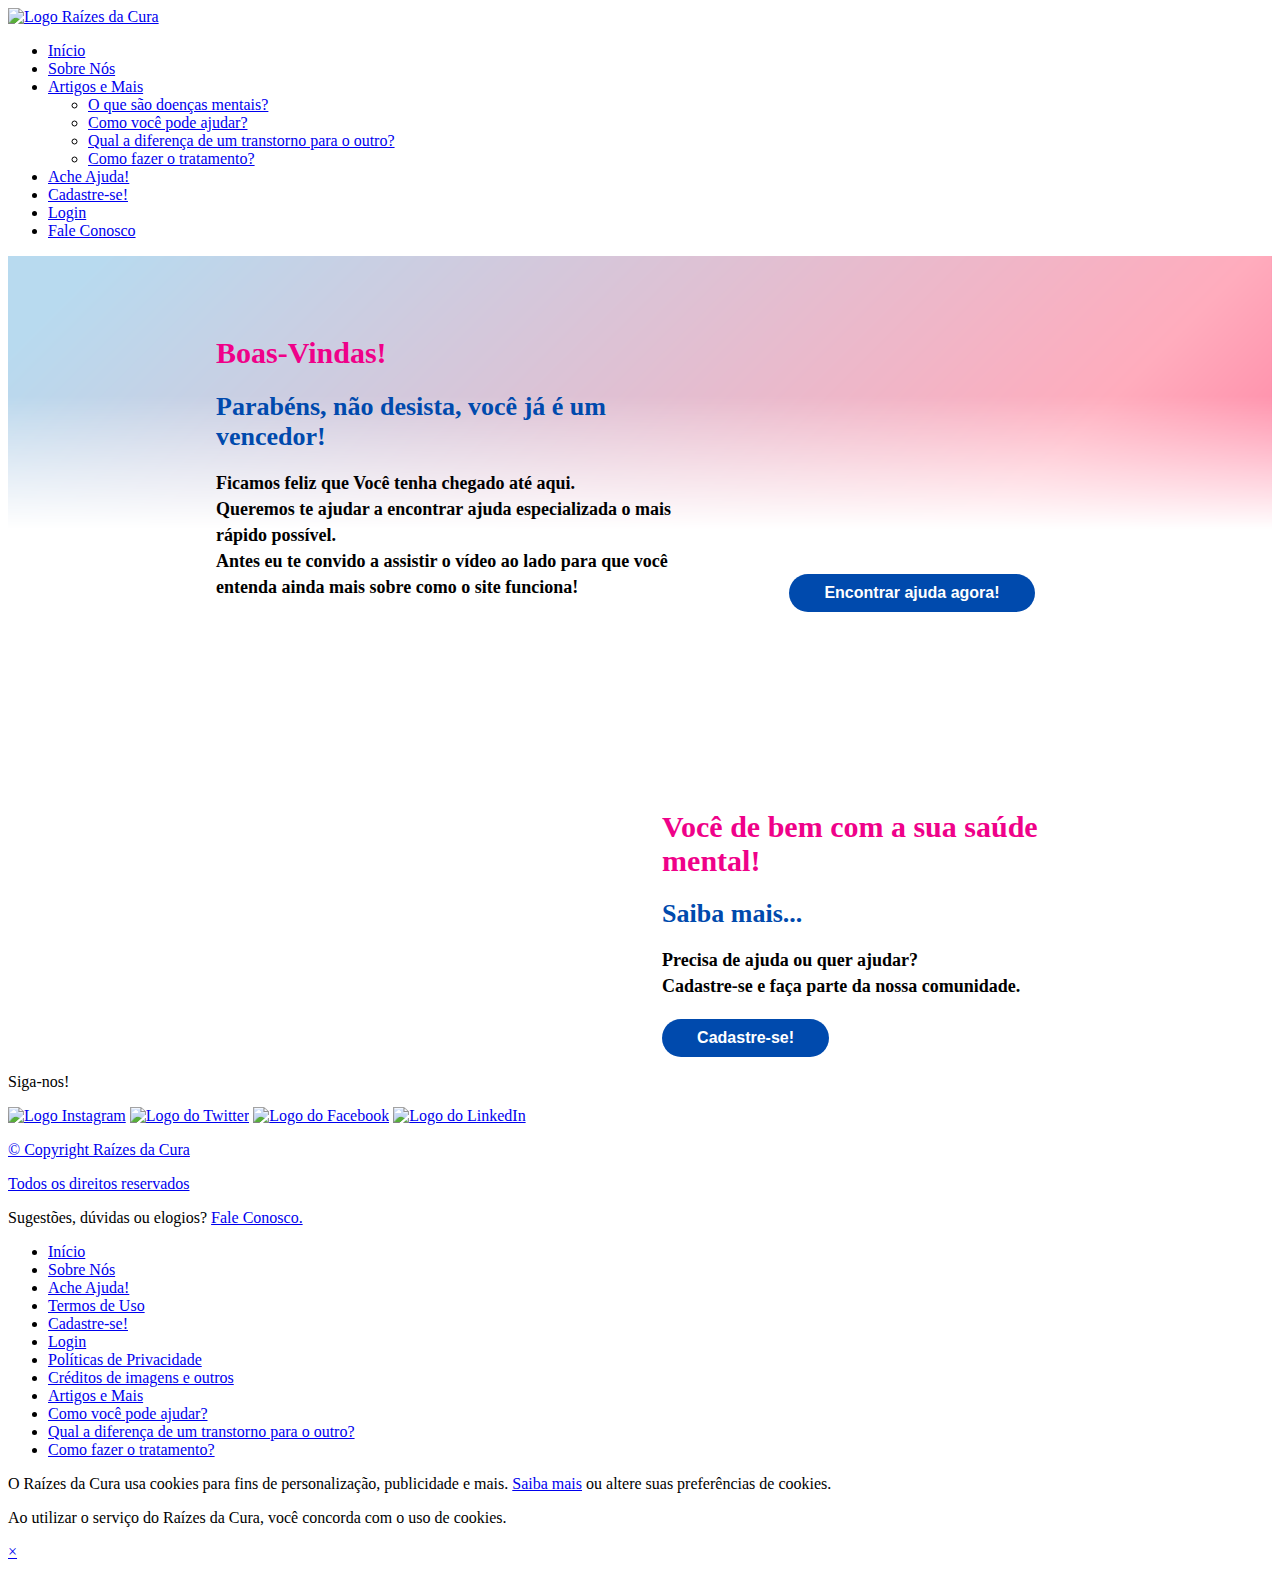
==== index.html @ 4dfa06ab "Testes e ajustes na página inicial" ====
<!DOCTYPE html>
<html lang="pt-br">

<head>
    <meta charset="UTF-8">
    <meta http-equiv="X-UA-Compatible" content="IE=edge">
    <meta name="viewport" content="width=device-width, initial-scale=1.0">
    <link rel="shortcut icon" href="./imagens/Icones-2/favicon.ico" type="image/x-icon" />
    <!-- Arquivo de reset de estilos dos navegadores -->
    <link rel="stylesheet" href="./estilos/reset.css">
    <!-- CSS do menu e rodapé -->
    <link rel="stylesheet" href="./estilos/menu-e-rodape.css">
    <!-- Google Fontes utilizado para o menu e rodapé -->
    <link rel="preconnect" href="https://fonts.googleapis.com">
    <link rel="preconnect" href="https://fonts.gstatic.com" crossorigin>
    <link href="https://fonts.googleapis.com/css2?family=Open+Sans:wght@500&display=swap" rel="stylesheet">
    <!-- Importando FontAwesome -->
    <link rel="stylesheet" href="https://cdnjs.cloudflare.com/ajax/libs/font-awesome/6.4.0/css/all.min.css"
        integrity="sha512-iecdLmaskl7CVkqkXNQ/ZH/XLlvWZOJyj7Yy7tcenmpD1ypASozpmT/E0iPtmFIB46ZmdtAc9eNBvH0H/ZpiBw=="
        crossorigin="anonymous" referrerpolicy="no-referrer" />
    <!-- CSS da página inicial -->
    <link rel="stylesheet" href="./estilos/index.css">
    <!-- JS de cookies -->
    <script src="./scripts/cookies.js" type="text/javascript" defer></script>
    <!-- JS do menu -->
    <script src="./scripts/menu.js" type="text/javascript" defer></script>
    <!-- JS do carrossel -->
    <script src="./scripts/carrossel.js" type="text/javascript" defer></script>
    <title>Raízes da Cura - Início</title>
</head>

<body>
    <header>
        <a href="#" class="icone-menu">
            <i class="fa-solid fa-bars fa-xl"></i>
        </a>
        <nav class="menu">
            <div class="logo">
                <a href="index.html">
                    <img src="./imagens/logo-horizontal.png" alt="Logo Raízes da Cura">
                </a>
            </div>
            <ul class="opcoes-menu">
                <li><a href="index.html" class="ativo">Início</a></li>
                <li><a href="./html/sobre-nos.html">Sobre Nós</a></li>
                <li><a href="#" class="submenu-artigos">Artigos e Mais <i class="fa-solid fa-chevron-down fa-2xs"></i></a>
                    <ul class="opcoes-submenu">
                        <li><a href="./html/artigos-e-mais.html">O que são doenças mentais?</a></li>
                        <li><a href="./html/submenu/ajuda.html">Como você pode ajudar?</a></li>
                        <li><a href="./html/submenu/diferenca.html">Qual a diferença de um transtorno para o outro?</a>
                        </li>
                        <li><a href="./html/submenu/tratar.html">Como fazer o tratamento?</a></li>
                    </ul>
                </li>
                <li><a href="./html/ache-ajuda.html">Ache Ajuda!</a></li>
                <li><a href="./html/cadastre-se.html">Cadastre-se!</a></li>
                <li><a href="./html/login.html">Login</a></li>
                <li><a href="./html/fale-conosco.html">Fale Conosco</a></li>
            </ul>
        </nav>
    </header>

    <main class="fundo-gradiente">
        <section class="boas-vindas">
            <div class="div01">
                <article class="texto-boas-vindas">
                    <h1>Boas-Vindas!</h1>
                    <h2>Parabéns, não desista, você já é um vencedor!</h2>
                    <h3>Ficamos feliz que Você tenha chegado até aqui.<br>
                        Queremos te ajudar a encontrar ajuda especializada o mais rápido possível.<br>
                        Antes eu te convido a assistir o vídeo ao lado para que você entenda ainda mais sobre como o site funciona!</h3>
                </article>
            </div>
            <div class="div02">
                <iframe src="https://www.youtube.com/embed/WAlM_Ronapk" title="Raizes da Cura - Pitch de Venda" frameborder="0" allow="accelerometer; autoplay; clipboard-write; encrypted-media; gyroscope; picture-in-picture; web-share" allowfullscreen></iframe>
                <a href="./html/ache-ajuda.html"><button class="botao" type="submit">Encontrar ajuda agora!</button></a>
            </div>
        </section>
        <section class="boas-vindas2">
            <article class="conteiner-carrossel">
                <!-- O conteúdo do carrossel é montado dinamicamente pelo carrosel.js -->
            </article>
            <article class="texto-boas-vindas">
                <h1>Você de bem com a sua saúde mental!</h1>
                <h2>Saiba mais...</h2>
                <h3>Precisa de ajuda ou quer ajudar? <br>
                    Cadastre-se e faça parte da nossa comunidade.</h3>
                <a href="./html/cadastre-se.html"><button class="botao" type="submit">Cadastre-se!</button></a>
            </article>
        </section>
    </main>

    <footer class="fundo-gradiente">
        <p>Siga-nos!</p>
        <div class="redes">
            <a href="https://www.instagram.com/" target="_blank"><img src="./imagens/rodape/instagram.svg"
                    alt="Logo Instagram"></a>
            <a href="https://twitter.com/" target="_blank"><img src="./imagens/rodape/twitter.svg"
                    alt="Logo do Twitter"></a>
            <a href="https://www.facebook.com/" target="_blank"><img src="./imagens/rodape/facebook.svg"
                    alt="Logo do Facebook"></a>
            <a href="https://www.linkedin.com/" target="_blank"><img src="./imagens/rodape/linkedin.svg"
                    alt="Logo do LinkedIn"></a>
        </div>
        <div class="copyright">
            <p><a href="./html/politicaseprivacidade.html">&copy; Copyright Raízes da Cura</a>
            </p>
            <p><a href="https://github.com/clarasousamath/Grupo3" target="_blank">Todos os direitos reservados</a></p>
        </div>
        <div class="w-100">
            <p>Sugestões, dúvidas ou elogios? <a href="./html/fale-conosco.html">Fale Conosco.</a></p>
            <nav class="mapa-site">
                <ul>
                    <li><a href="index.html">Início</a></li>
                    <li><a href="./html/sobre-nos.html">Sobre Nós</a></li>
                    <li><a href="./html/ache-ajuda.html">Ache Ajuda!</a></li>
                    <li><a href="./html/politicaseprivacidade.html#termos">Termos de Uso</a></li>
                    <li><a href="./html/cadastre-se.html">Cadastre-se!</a></li>
                    <li><a href="./html/login.html">Login</a></li>
                    <li><a href="./html/politicaseprivacidade.html#privacidade">Políticas de Privacidade</a></li>
                    <li><a href="./html/creditos-de-imagens-e-outros.html">Créditos de imagens e outros</a></li>
                    <li><a href="./html/artigos-e-mais.html">Artigos e Mais</a></li>
                    <li><a href="./html/submenu/ajuda.html">Como você pode ajudar?</a></li>
                    <li><a href="./html/submenu/diferenca.html">Qual a diferença de um transtorno para o outro?</a>
                    </li>
                    <li><a href="./html/submenu/tratar.html">Como fazer o tratamento?</a></li>
                </ul>
            </nav>
        </div>
    </footer>
    
    <div class="ir-topo">
       <a href="#"><i class="fa-solid fa-circle-arrow-up fa-2xl"></i></a>
    </div>

    <div class="cookies">
        <div class="cookies-texto">
            <p>O Raízes da Cura usa cookies para fins de personalização, publicidade e mais.
                <a href="./html/politicaseprivacidade.html#privacidade">Saiba mais</a> ou altere suas
                preferências de cookies.
            </p>
            <p>Ao utilizar o serviço do Raízes da Cura, você concorda com o uso de cookies.</p>
        </div>
        <div class="cookies-fechar"><a href="#">&times;</a></div>
    </div>

</body>

</html>
---- estilos/index.css ----
html {
    scroll-behavior: smooth;
    text-decoration: none;
}

.fundo-gradiente {
    background-color: linear-gradient(90deg, rgb(205 255 216 / 32%), rgb(148 185 255 / 32%));
    padding: 0;
}

.boas-vindas {
    display: flex;
    align-items: center;
    justify-content: center;
    flex: 1;
    margin: auto;
    padding-bottom: 50px;
    background-image: url(../imagens/fundo-inicio-section02.png);
    background-size: cover;
}

.boas-vindas div {
    display: flex;
    flex-direction: column;
    align-items: center;
}

.boas-vindas .div01 {
    margin-left: 13rem;
    margin-right: 2rem;
}

.boas-vindas .div02 {
    margin-right: 10rem;
}

.boas-vindas div button {
    margin-top: 10px;
}

.boas-vindas div iframe {
    padding-top: 60px;
    height: 15rem;
    width: 25rem;

}

.boas-vindas2 {
    display: flex;
    padding-top: 60px;
    width: 70%;
    margin: auto;
    gap: 5%;
}

.boas-vindas2 > * {
    flex: 1;
}

.texto-boas-vindas {
    padding-top: 60px;
}

.texto-boas-vindas h1 {
    font-size: 30px;
    font-weight: bold;
    margin-bottom: 10px;
}

.texto-boas-vindas h1 {
    color: #ef0189;
}

.texto-boas-vindas h2 {
    font-weight: bold;
    font-size: 26px;
    color: #004AAD;
    margin-bottom: 10px;
}

.texto-boas-vindas h3 {
    font-size: 18px;
    font-weight: bold;
    margin-bottom: 20px;
    line-height: 26px;
}

.botao {
    display: inline-block;
    background-color: #004aad;
    color: white;
    font-weight: bold;
    font-size: 16px;
    padding: 10px 35px;
    border-radius: 20px;
    cursor: pointer;
    border: 0;
}

.botao:hover {
    background-color: #ef0189;
}

.conteiner-carrossel {
    display: flex;
    flex: 1;
    flex-direction: column;
    /* width: 524px; */
    margin-bottom: 25px;
}

.carrossel img {
    border-radius: 14% 30%/73%;
    z-index: 10;
    transform: scale(1.0);
    object-fit: fill;
}

.carrossel {
    display: flex;
    /* width: 524px; */
    /* https://css-tricks.com/css-only-carousel/ */
    overflow: hidden;
}

.carrossel>div {
    flex: 0 0 100%;
}

.carrossel figure {
    display: grid;
}

.carrossel figure>img {
    height: 90%;
    margin-top: 3rem;
    grid-area: 1/1/4/2;
    z-index: 1;
}

.carrossel figure>figcaption>h3 {
    font-size: 18px;
    margin-bottom: 20px;
    font-weight: bold;
    text-align: center;
}

.carrossel:hover figure>figcaption {
    opacity: 1;
}

.carrossel a {
    text-decoration: none;
}

.carrossel figure>figcaption {
    opacity: 0;
    color: #004aad;
    grid-area: 2/1/2/2;
    z-index: 2;
    background-color: rgba(255, 255, 255, 0.747);
    backdrop-filter: blur(2px);
    border-radius: 10px;
    width: 80%;
    margin: auto;
    padding: 20px 0;
    transition: opacity 0.7s;
    text-align: justify;
}

.carrossel figure>figcaption>* {
    width: 80%;
    margin: auto;
}

.carrossel:hover {
    animation-play-state: paused;
}

.carrossel figcaption {
    text-align: center;
}

.navegacao-carrossel {
    z-index: 10;
    align-self: center;
}

.navegacao-carrossel a {
    text-decoration: none;
    font-size: 22px;
    color: #ef0189;
}

.navegacao-carrossel a.selecionado {
    color: #004aad;
}

/* Responsividade*/

@media screen and (min-width: 280px) and (max-width: 1024px){
    .boas-vindas {
        flex-direction: column;
        padding-bottom: 8px;
    }

    .boas-vindas div iframe {
        display: flex;
        margin-left: 15rem;
        width: 70vw;
        height: 20vh;
        padding-top: 20px;
    }

    .boas-vindas2 {
        flex-direction: column;
        gap: 30px;
        align-items: center;
        padding-bottom: 4rem;
    }

    .botao {
        margin-top: 6rem;
    }
    .texto-boas-vindas {
        padding-top: 20px;
    }
}
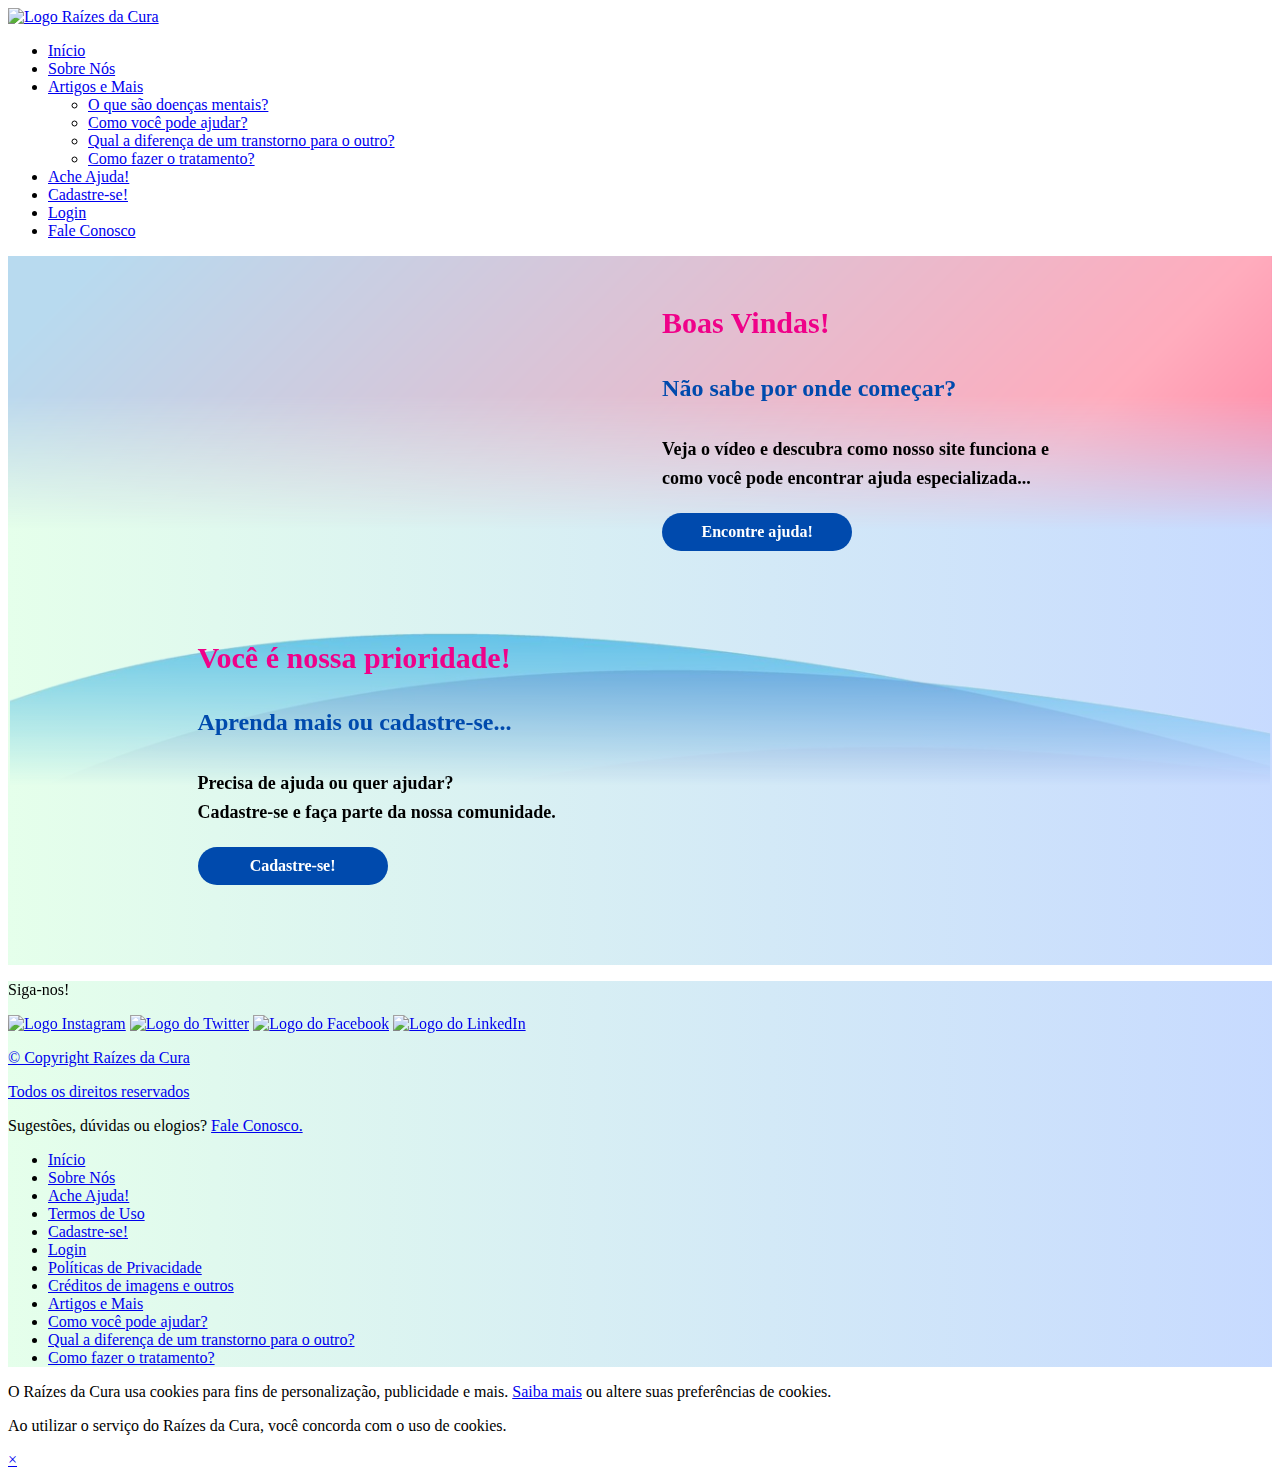
==== commit 78080c75: "Ajustes na página Inicial" ====
--- a/index.html
+++ b/index.html
@@ -43,7 +43,8 @@
             <ul class="opcoes-menu">
                 <li><a href="index.html" class="ativo">Início</a></li>
                 <li><a href="./html/sobre-nos.html">Sobre Nós</a></li>
-                <li><a href="#" class="submenu-artigos">Artigos e Mais <i class="fa-solid fa-chevron-down fa-2xs"></i></a>
+                <li><a href="#" class="submenu-artigos">Artigos e Mais <i
+                            class="fa-solid fa-chevron-down fa-2xs"></i></a>
                     <ul class="opcoes-submenu">
                         <li><a href="./html/artigos-e-mais.html">O que são doenças mentais?</a></li>
                         <li><a href="./html/submenu/ajuda.html">Como você pode ajudar?</a></li>
@@ -61,33 +62,37 @@
     </header>
 
     <main class="fundo-gradiente">
-        <section class="boas-vindas">
-            <div class="div01">
+        <div class="div-fundo-boas-vindas">
+            <section class="boas-vindas">
                 <article class="texto-boas-vindas">
-                    <h1>Boas-Vindas!</h1>
-                    <h2>Parabéns, não desista, você já é um vencedor!</h2>
-                    <h3>Ficamos feliz que Você tenha chegado até aqui.<br>
-                        Queremos te ajudar a encontrar ajuda especializada o mais rápido possível.<br>
-                        Antes eu te convido a assistir o vídeo ao lado para que você entenda ainda mais sobre como o site funciona!</h3>
+                    <iframe src="https://www.youtube.com/embed/WAlM_Ronapk" title="Raizes da Cura - Pitch de Venda"
+                        frameborder="0"
+                        allow="accelerometer; autoplay; clipboard-write; encrypted-media; gyroscope; picture-in-picture; web-share"
+                        allowfullscreen></iframe>
                 </article>
-            </div>
-            <div class="div02">
-                <iframe src="https://www.youtube.com/embed/WAlM_Ronapk" title="Raizes da Cura - Pitch de Venda" frameborder="0" allow="accelerometer; autoplay; clipboard-write; encrypted-media; gyroscope; picture-in-picture; web-share" allowfullscreen></iframe>
-                <a href="./html/ache-ajuda.html"><button class="botao" type="submit">Encontrar ajuda agora!</button></a>
-            </div>
-        </section>
-        <section class="boas-vindas2">
-            <article class="conteiner-carrossel">
-                <!-- O conteúdo do carrossel é montado dinamicamente pelo carrosel.js -->
-            </article>
-            <article class="texto-boas-vindas">
-                <h1>Você de bem com a sua saúde mental!</h1>
-                <h2>Saiba mais...</h2>
-                <h3>Precisa de ajuda ou quer ajudar? <br>
-                    Cadastre-se e faça parte da nossa comunidade.</h3>
-                <a href="./html/cadastre-se.html"><button class="botao" type="submit">Cadastre-se!</button></a>
-            </article>
-        </section>
+                <article class="texto-boas-vindas">
+                    <h1>Boas Vindas!</h1>
+                    <h2>Não sabe por onde começar?</h2>
+                    <h3>Veja o vídeo e descubra como nosso site funciona e como você pode encontrar ajuda
+                        especializada...</h3>
+                    <a class="botao" href="./html/ache-ajuda.html">Encontre ajuda!</a>
+                </article>
+            </section>
+        </div>
+        <div class="div-fundo-efeito">
+            <section class="boas-vindas">
+                <article class="texto-boas-vindas">
+                    <h1>Você é nossa prioridade!</h1>
+                    <h2>Aprenda mais ou cadastre-se...</h2>
+                    <h3>Precisa de ajuda ou quer ajudar? <br>
+                        Cadastre-se e faça parte da nossa comunidade.</h3>
+                    <a class="botao" href="./html/cadastre-se.html">Cadastre-se!</a>
+                </article>
+                <article class="conteiner-carrossel">
+                    <!-- O conteúdo do carrossel é montado dinamicamente pelo carrosel.js -->
+                </article>
+            </section>
+        </div>
     </main>
 
     <footer class="fundo-gradiente">
@@ -128,9 +133,9 @@
             </nav>
         </div>
     </footer>
-    
+
     <div class="ir-topo">
-       <a href="#"><i class="fa-solid fa-circle-arrow-up fa-2xl"></i></a>
+        <a href="#"><i class="fa-solid fa-circle-arrow-up fa-2xl"></i></a>
     </div>
 
     <div class="cookies">
--- a/estilos/index.css
+++ b/estilos/index.css
@@ -1,88 +1,67 @@
 html {
     scroll-behavior: smooth;
-    text-decoration: none;
 }
 
 .fundo-gradiente {
-    background-color: linear-gradient(90deg, rgb(205 255 216 / 32%), rgb(148 185 255 / 32%));
+    background: linear-gradient(90deg, rgb(205 255 216 / 52%), rgb(148 185 255 / 52%));
     padding: 0;
 }
 
 .boas-vindas {
     display: flex;
-    align-items: center;
-    justify-content: center;
-    flex: 1;
-    margin: auto;
-    padding-bottom: 50px;
-    background-image: url(../imagens/fundo-inicio-section02.png);
-    background-size: cover;
-}
-
-.boas-vindas div {
-    display: flex;
-    flex-direction: column;
-    align-items: center;
-}
-
-.boas-vindas .div01 {
-    margin-left: 13rem;
-    margin-right: 2rem;
-}
-
-.boas-vindas .div02 {
-    margin-right: 10rem;
-}
-
-.boas-vindas div button {
-    margin-top: 10px;
-}
-
-.boas-vindas div iframe {
-    padding-top: 60px;
-    height: 15rem;
-    width: 25rem;
-
-}
-
-.boas-vindas2 {
-    display: flex;
-    padding-top: 60px;
     width: 70%;
     margin: auto;
     gap: 5%;
 }
 
-.boas-vindas2 > * {
+.boas-vindas>* {
     flex: 1;
 }
 
 .texto-boas-vindas {
-    padding-top: 60px;
+    margin-bottom: 5rem;
+    display: flex;
+    flex: 1;
+    flex-direction: column;
+    justify-content: center;
 }
 
 .texto-boas-vindas h1 {
     font-size: 30px;
     font-weight: bold;
-    margin-bottom: 10px;
-}
-
-.texto-boas-vindas h1 {
+    margin-top: 10px;
+    margin-bottom: 15px;
     color: #ef0189;
 }
 
 .texto-boas-vindas h2 {
+    font-size: 24px;
     font-weight: bold;
-    font-size: 26px;
+    margin-bottom: 15px;
     color: #004AAD;
-    margin-bottom: 10px;
 }
 
 .texto-boas-vindas h3 {
     font-size: 18px;
     font-weight: bold;
     margin-bottom: 20px;
-    line-height: 26px;
+    line-height: 1.8rem;
+}
+
+.boas-vindas article iframe {
+    height: 210px;
+    width: 90%;
+}
+
+.div-fundo-boas-vindas {
+    background-image: url(../imagens/fundo-inicio-section02.png);
+    background-size: cover;
+    padding-top: 2.5rem;
+}
+
+.div-fundo-efeito {
+    background-image: url(../imagens/fundo-inicio-02.png);
+    background-size: cover;
 }
 
 .botao {
@@ -90,11 +69,11 @@
     background-color: #004aad;
     color: white;
     font-weight: bold;
-    font-size: 16px;
+    width: 120px;
+    text-align: center;
     padding: 10px 35px;
     border-radius: 20px;
-    cursor: pointer;
-    border: 0;
+    text-decoration: none;
 }
 
 .botao:hover {
@@ -105,8 +84,6 @@
     display: flex;
     flex: 1;
     flex-direction: column;
-    /* width: 524px; */
-    margin-bottom: 25px;
 }
 
 .carrossel img {
@@ -132,8 +109,7 @@
 }
 
 .carrossel figure>img {
-    height: 90%;
-    margin-top: 3rem;
+    height: 290px;
     grid-area: 1/1/4/2;
     z-index: 1;
 }
@@ -198,31 +174,21 @@
 
 /* Responsividade*/
 
-@media screen and (min-width: 280px) and (max-width: 1024px){
+@media screen and (max-width: 1024px) {
     .boas-vindas {
+        display: flex;
         flex-direction: column;
-        padding-bottom: 8px;
+        align-items: center;
+        justify-content: center;
     }
 
-    .boas-vindas div iframe {
-        display: flex;
-        margin-left: 15rem;
+    .boas-vindas article iframe {
+        height: 30vh;
         width: 70vw;
-        height: 20vh;
-        padding-top: 20px;
+    }
+    .carrossel figure > img {
+        margin-top: -10px;
+        height: 80%;
     }
 
-    .boas-vindas2 {
-        flex-direction: column;
-        gap: 30px;
-        align-items: center;
-        padding-bottom: 4rem;
-    }
-
-    .botao {
-        margin-top: 6rem;
-    }
-    .texto-boas-vindas {
-        padding-top: 20px;
-    }
 }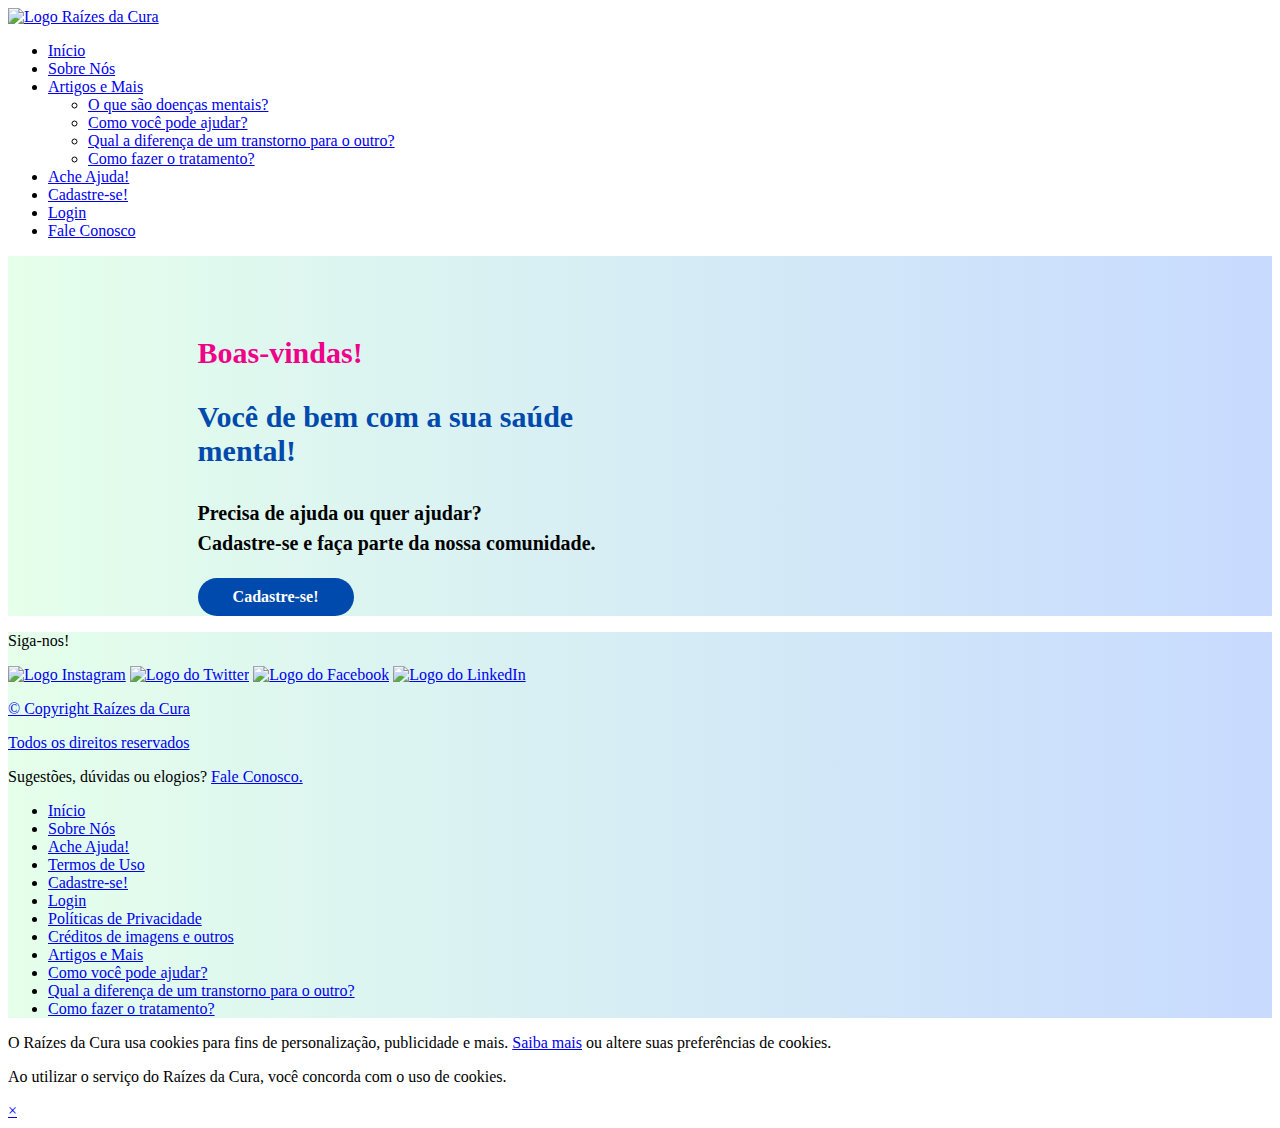
==== commit 657a6348: "Rollback pra as configurações do repositório principal" ====
--- a/index.html
+++ b/index.html
@@ -43,8 +43,7 @@
             <ul class="opcoes-menu">
                 <li><a href="index.html" class="ativo">Início</a></li>
                 <li><a href="./html/sobre-nos.html">Sobre Nós</a></li>
-                <li><a href="#" class="submenu-artigos">Artigos e Mais <i
-                            class="fa-solid fa-chevron-down fa-2xs"></i></a>
+                <li><a href="#" class="submenu-artigos">Artigos e Mais <i class="fa-solid fa-chevron-down fa-2xs"></i></a>
                     <ul class="opcoes-submenu">
                         <li><a href="./html/artigos-e-mais.html">O que são doenças mentais?</a></li>
                         <li><a href="./html/submenu/ajuda.html">Como você pode ajudar?</a></li>
@@ -62,37 +61,18 @@
     </header>
 
     <main class="fundo-gradiente">
-        <div class="div-fundo-boas-vindas">
-            <section class="boas-vindas">
-                <article class="texto-boas-vindas">
-                    <iframe src="https://www.youtube.com/embed/WAlM_Ronapk" title="Raizes da Cura - Pitch de Venda"
-                        frameborder="0"
-                        allow="accelerometer; autoplay; clipboard-write; encrypted-media; gyroscope; picture-in-picture; web-share"
-                        allowfullscreen></iframe>
-                </article>
-                <article class="texto-boas-vindas">
-                    <h1>Boas Vindas!</h1>
-                    <h2>Não sabe por onde começar?</h2>
-                    <h3>Veja o vídeo e descubra como nosso site funciona e como você pode encontrar ajuda
-                        especializada...</h3>
-                    <a class="botao" href="./html/ache-ajuda.html">Encontre ajuda!</a>
-                </article>
-            </section>
-        </div>
-        <div class="div-fundo-efeito">
-            <section class="boas-vindas">
-                <article class="texto-boas-vindas">
-                    <h1>Você é nossa prioridade!</h1>
-                    <h2>Aprenda mais ou cadastre-se...</h2>
-                    <h3>Precisa de ajuda ou quer ajudar? <br>
-                        Cadastre-se e faça parte da nossa comunidade.</h3>
-                    <a class="botao" href="./html/cadastre-se.html">Cadastre-se!</a>
-                </article>
-                <article class="conteiner-carrossel">
-                    <!-- O conteúdo do carrossel é montado dinamicamente pelo carrosel.js -->
-                </article>
-            </section>
-        </div>
+        <section class="boas-vindas">
+            <article class="texto-boas-vindas">
+                <h1>Boas-vindas!</h1>
+                <h2>Você de bem com a sua saúde mental!</h2>
+                <h3>Precisa de ajuda ou quer ajudar? <br>
+                    Cadastre-se e faça parte da nossa comunidade.</h3>
+                <a class="botao" href="./html/cadastre-se.html">Cadastre-se!</a>
+            </article>
+            <article class="conteiner-carrossel">
+                <!-- O conteúdo do carrossel é montado dinamicamente pelo carrosel.js -->
+            </article>
+        </section>
     </main>
 
     <footer class="fundo-gradiente">
@@ -133,9 +113,9 @@
             </nav>
         </div>
     </footer>
-
+    
     <div class="ir-topo">
-        <a href="#"><i class="fa-solid fa-circle-arrow-up fa-2xl"></i></a>
+       <a href="#"><i class="fa-solid fa-circle-arrow-up fa-2xl"></i></a>
     </div>
 
     <div class="cookies">
--- a/estilos/index.css
+++ b/estilos/index.css
@@ -4,7 +4,6 @@
 
 .fundo-gradiente {
     background: linear-gradient(90deg, rgb(205 255 216 / 52%), rgb(148 185 255 / 52%));
-    padding: 0;
 }
 
 .boas-vindas {
@@ -19,49 +18,29 @@
 }
 
 .texto-boas-vindas {
-    margin-bottom: 5rem;
-    display: flex;
-    flex: 1;
-    flex-direction: column;
-    justify-content: center;
+    padding-top: 60px;
+}
+
+.texto-boas-vindas h1,
+.texto-boas-vindas h2 {
+    font-size: 30px;
+    font-weight: bold;
+    margin-bottom: 30px;
 }
 
 .texto-boas-vindas h1 {
-    font-size: 30px;
-    font-weight: bold;
-    margin-top: 10px;
-    margin-bottom: 15px;
     color: #ef0189;
 }
 
 .texto-boas-vindas h2 {
-    font-size: 24px;
-    font-weight: bold;
-    margin-bottom: 15px;
     color: #004AAD;
 }
 
 .texto-boas-vindas h3 {
-    font-size: 18px;
+    font-size: 20px;
     font-weight: bold;
     margin-bottom: 20px;
-    line-height: 1.8rem;
-}
-
-.boas-vindas article iframe {
-    height: 210px;
-    width: 90%;
-}
-
-.div-fundo-boas-vindas {
-    background-image: url(../imagens/fundo-inicio-section02.png);
-    background-size: cover;
-    padding-top: 2.5rem;
-}
-
-.div-fundo-efeito {
-    background-image: url(../imagens/fundo-inicio-02.png);
-    background-size: cover;
+    line-height: 30px;
 }
 
 .botao {
@@ -69,8 +48,6 @@
     background-color: #004aad;
     color: white;
     font-weight: bold;
-    width: 120px;
-    text-align: center;
     padding: 10px 35px;
     border-radius: 20px;
     text-decoration: none;
@@ -84,6 +61,8 @@
     display: flex;
     flex: 1;
     flex-direction: column;
+    /* width: 524px; */
+    margin-bottom: 25px;
 }
 
 .carrossel img {
@@ -109,7 +88,7 @@
 }
 
 .carrossel figure>img {
-    height: 290px;
+    height: 350px;
     grid-area: 1/1/4/2;
     z-index: 1;
 }
@@ -176,19 +155,23 @@
 
 @media screen and (max-width: 1024px) {
     .boas-vindas {
-        display: flex;
         flex-direction: column;
+        gap: 30px;
         align-items: center;
-        justify-content: center;
     }
 
-    .boas-vindas article iframe {
-        height: 30vh;
-        width: 70vw;
+    .carrossel figure>img {
+        height: 300px;
     }
-    .carrossel figure > img {
-        margin-top: -10px;
-        height: 80%;
+}
+
+@media screen and (max-width: 720px) {
+    .texto-boas-vindas {
+        padding-top: 20px;
+    }
+
+    .carrossel figure>img {
+        height: 200px;
     }
 
 }